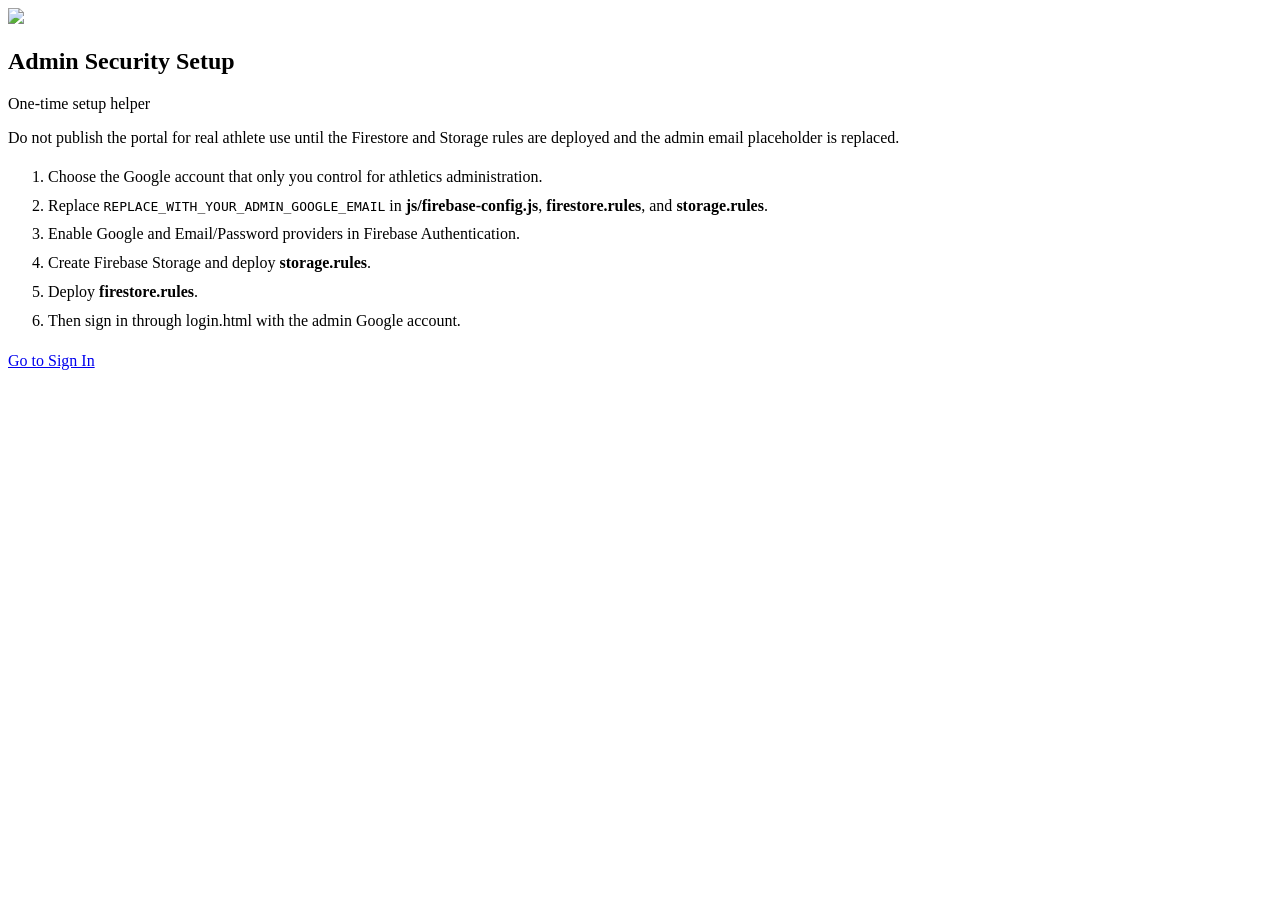
==== admin-security-setup.html @ 5b6c06be "Add files via upload" ====
<!doctype html><html lang="en"><head><meta charset="utf-8"><meta name="viewport" content="width=device-width,initial-scale=1"><title>Admin Security Setup</title><link rel="stylesheet" href="css/styles.css"><meta name="robots" content="noindex,nofollow"></head><body><main class="auth-shell"><section class="auth-card"><div class="auth-brand"><img src="assets/explore-mark.svg"><h1>Admin Security Setup</h1><p>One-time setup helper</p></div><div class="notice warning">Do not publish the portal for real athlete use until the Firestore and Storage rules are deployed and the admin email placeholder is replaced.</div><ol style="line-height:1.8;color:var(--muted)"><li>Choose the Google account that only you control for athletics administration.</li><li>Replace <code>REPLACE_WITH_YOUR_ADMIN_GOOGLE_EMAIL</code> in <strong>js/firebase-config.js</strong>, <strong>firestore.rules</strong>, and <strong>storage.rules</strong>.</li><li>Enable Google and Email/Password providers in Firebase Authentication.</li><li>Create Firebase Storage and deploy <strong>storage.rules</strong>.</li><li>Deploy <strong>firestore.rules</strong>.</li><li>Then sign in through login.html with the admin Google account.</li></ol><a class="btn btn-navy" href="login.html">Go to Sign In</a></section></main></body></html>
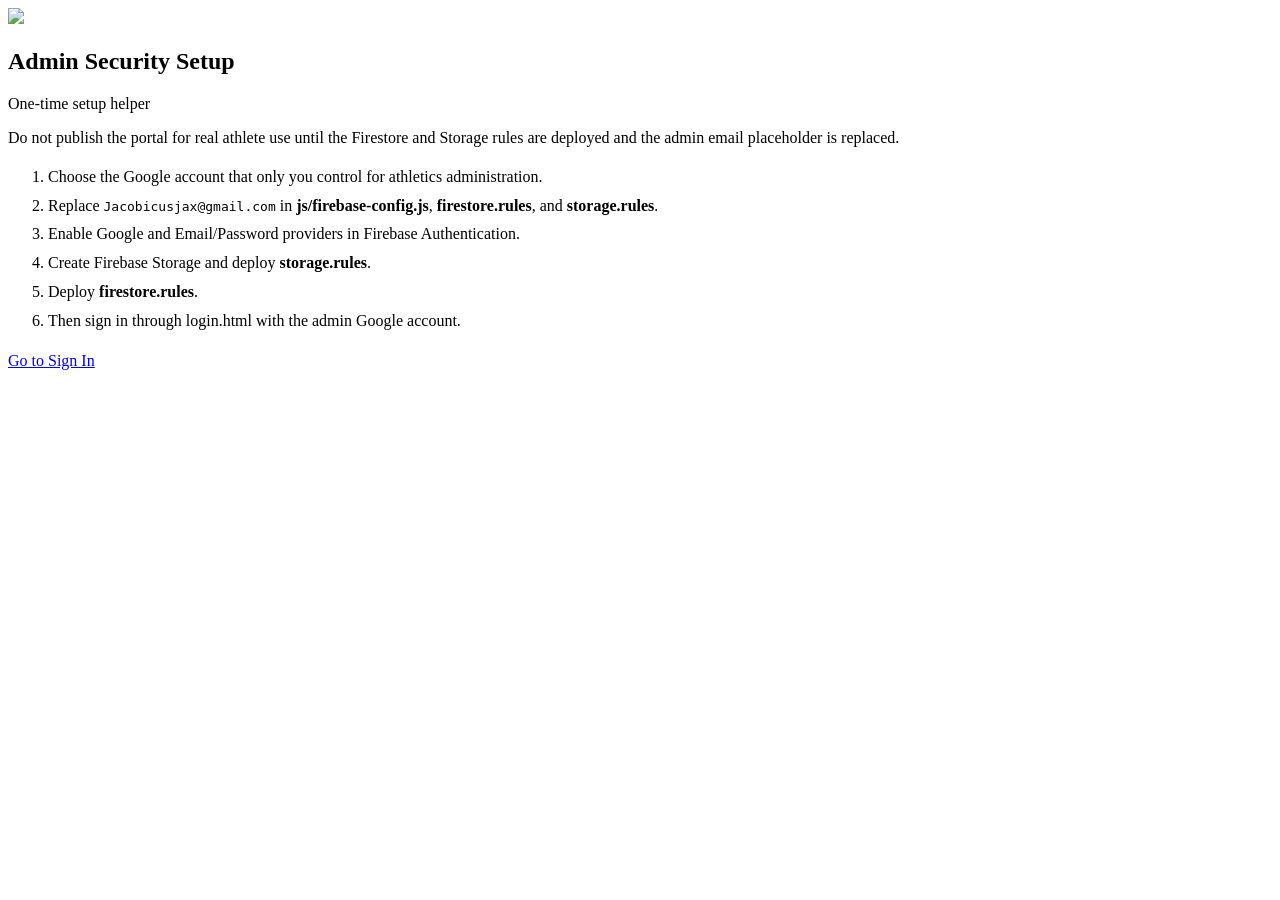
==== commit 8daa0393: "Add files via upload" ====
--- a/admin-security-setup.html
+++ b/admin-security-setup.html
@@ -1 +1 @@
-<!doctype html><html lang="en"><head><meta charset="utf-8"><meta name="viewport" content="width=device-width,initial-scale=1"><title>Admin Security Setup</title><link rel="stylesheet" href="css/styles.css"><meta name="robots" content="noindex,nofollow"></head><body><main class="auth-shell"><section class="auth-card"><div class="auth-brand"><img src="assets/explore-mark.svg"><h1>Admin Security Setup</h1><p>One-time setup helper</p></div><div class="notice warning">Do not publish the portal for real athlete use until the Firestore and Storage rules are deployed and the admin email placeholder is replaced.</div><ol style="line-height:1.8;color:var(--muted)"><li>Choose the Google account that only you control for athletics administration.</li><li>Replace <code>REPLACE_WITH_YOUR_ADMIN_GOOGLE_EMAIL</code> in <strong>js/firebase-config.js</strong>, <strong>firestore.rules</strong>, and <strong>storage.rules</strong>.</li><li>Enable Google and Email/Password providers in Firebase Authentication.</li><li>Create Firebase Storage and deploy <strong>storage.rules</strong>.</li><li>Deploy <strong>firestore.rules</strong>.</li><li>Then sign in through login.html with the admin Google account.</li></ol><a class="btn btn-navy" href="login.html">Go to Sign In</a></section></main></body></html>+<!doctype html><html lang="en"><head><meta charset="utf-8"><meta name="viewport" content="width=device-width,initial-scale=1"><title>Admin Security Setup</title><link rel="stylesheet" href="css/styles.css"><meta name="robots" content="noindex,nofollow"></head><body><main class="auth-shell"><section class="auth-card"><div class="auth-brand"><img src="assets/explore-mark.svg"><h1>Admin Security Setup</h1><p>One-time setup helper</p></div><div class="notice warning">Do not publish the portal for real athlete use until the Firestore and Storage rules are deployed and the admin email placeholder is replaced.</div><ol style="line-height:1.8;color:var(--muted)"><li>Choose the Google account that only you control for athletics administration.</li><li>Replace <code>Jacobicusjax@gmail.com</code> in <strong>js/firebase-config.js</strong>, <strong>firestore.rules</strong>, and <strong>storage.rules</strong>.</li><li>Enable Google and Email/Password providers in Firebase Authentication.</li><li>Create Firebase Storage and deploy <strong>storage.rules</strong>.</li><li>Deploy <strong>firestore.rules</strong>.</li><li>Then sign in through login.html with the admin Google account.</li></ol><a class="btn btn-navy" href="login.html">Go to Sign In</a></section></main></body></html>
